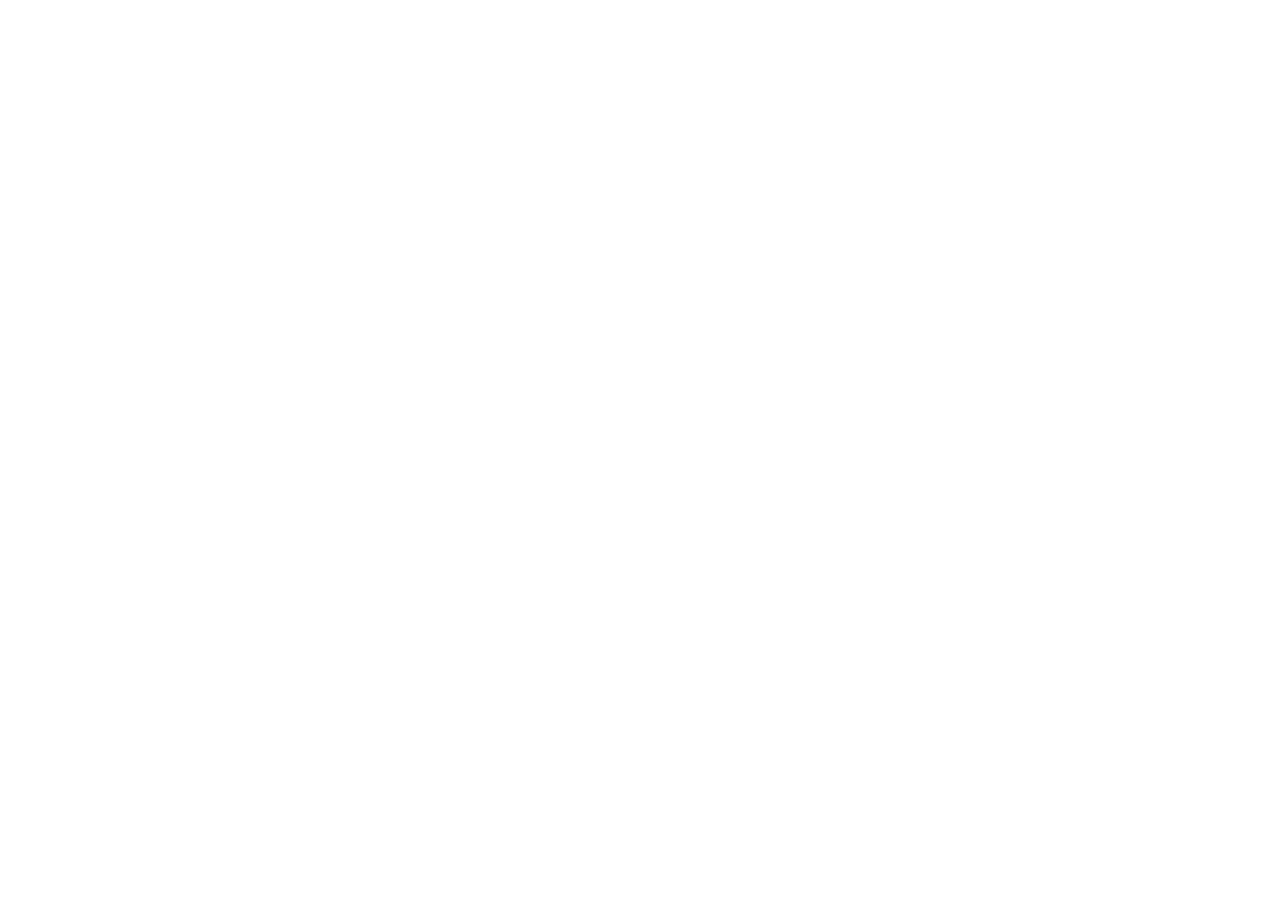
==== index.html @ 56f2c753 "Auto-generated commit" ====
<!doctype html>
<html lang="en">

<head>
  <meta charset="utf-8">
  <title>Cinema</title>
  <base href="https://shmerling86.github.io/ginema/">
  <meta name="viewport" content="width=device-width, initial-scale=1">
  <link rel="icon" type="image/x-icon" href="favicon.ico">
  
  <link rel="stylesheet" href="https://stackpath.bootstrapcdn.com/bootstrap/4.3.1/css/bootstrap.min.css"
    integrity="sha384-ggOyR0iXCbMQv3Xipma34MD+dH/1fQ784/j6cY/iJTQUOhcWr7x9JvoRxT2MZw1T" crossorigin="anonymous">
  <link rel="stylesheet" href="https://use.fontawesome.com/releases/v5.8.1/css/all.css"
    integrity="sha384-50oBUHEmvpQ+1lW4y57PTFmhCaXp0ML5d60M1M7uH2+nqUivzIebhndOJK28anvf" crossorigin="anonymous">

  <script src="https://code.jquery.com/jquery-3.3.1.slim.min.js"
    integrity="sha384-q8i/X+965DzO0rT7abK41JStQIAqVgRVzpbzo5smXKp4YfRvH+8abtTE1Pi6jizo" crossorigin="anonymous">
  </script>
  <script src="https://cdnjs.cloudflare.com/ajax/libs/popper.js/1.14.7/umd/popper.min.js"
    integrity="sha384-UO2eT0CpHqdSJQ6hJty5KVphtPhzWj9WO1clHTMGa3JDZwrnQq4sF86dIHNDz0W1" crossorigin="anonymous">
  </script>
  <script src="https://stackpath.bootstrapcdn.com/bootstrap/4.3.1/js/bootstrap.min.js"
    integrity="sha384-JjSmVgyd0p3pXB1rRibZUAYoIIy6OrQ6VrjIEaFf/nJGzIxFDsf4x0xIM+B07jRM" crossorigin="anonymous">
  </script>
<link rel="stylesheet" href="styles.93866fd1e393ebe50fb5.css"></head>

<body>
  <app-root></app-root>
<script type="text/javascript" src="runtime.26209474bfa8dc87a77c.js"></script><script type="text/javascript" src="es2015-polyfills.c5dd28b362270c767b34.js" nomodule></script><script type="text/javascript" src="polyfills.8bbb231b43165d65d357.js"></script><script type="text/javascript" src="main.4d843d486e27c21eb984.js"></script></body>

</html>
---- styles.93866fd1e393ebe50fb5.css ----
body{background-image:linear-gradient(#fff,#bdbdbd,#fff)}input.ng-invalid.ng-touched{border:1px solid red}
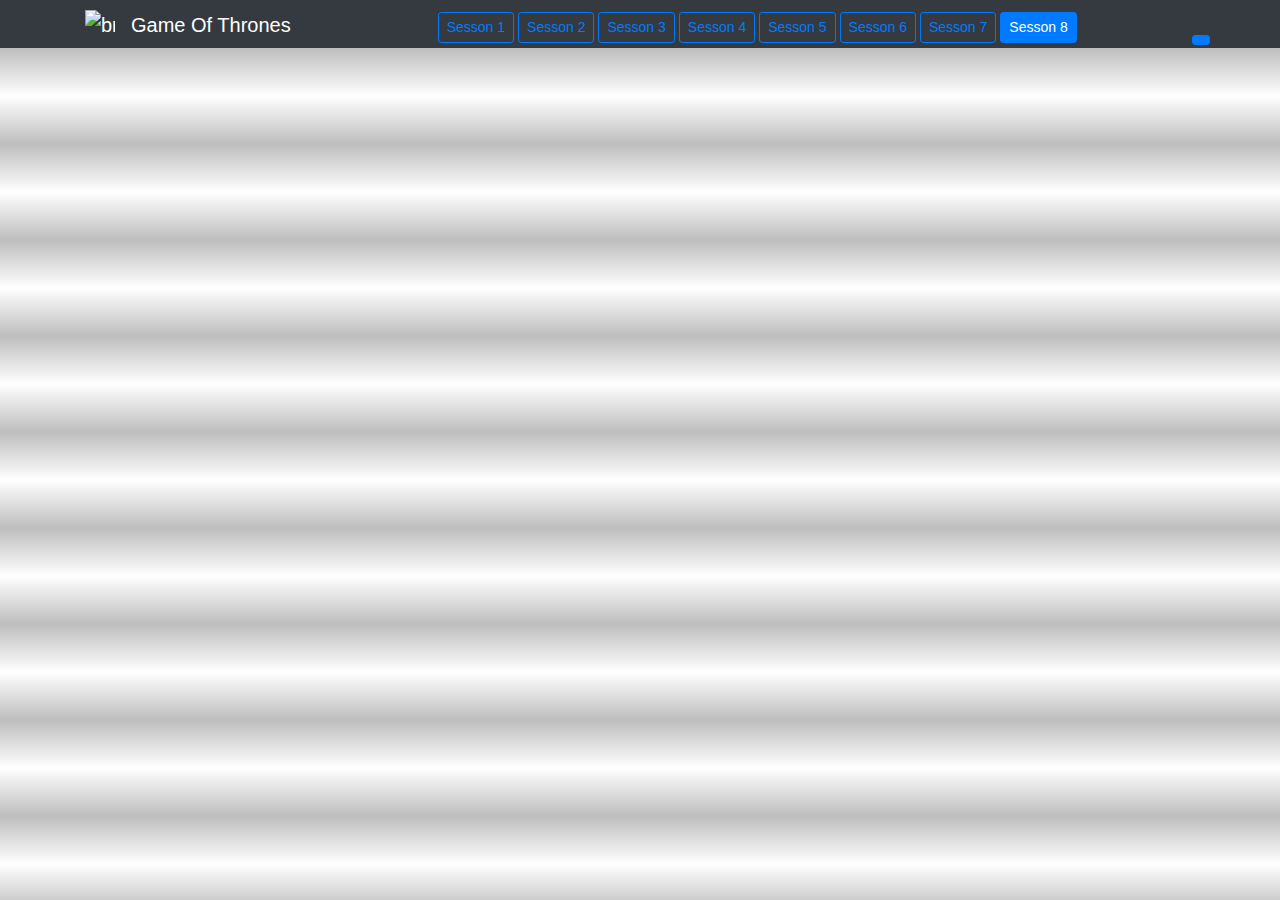
==== commit 5fde5af4: "Auto-generated commit" ====
--- a/index.html
+++ b/index.html
@@ -4,7 +4,7 @@
 <head>
   <meta charset="utf-8">
   <title>Cinema</title>
-  <base href="https://shmerling86.github.io/ginema/">
+  <base href="https://shmerling86.github.io/gameOfThrones/">
   <meta name="viewport" content="width=device-width, initial-scale=1">
   <link rel="icon" type="image/x-icon" href="favicon.ico">
   
@@ -26,6 +26,6 @@
 
 <body>
   <app-root></app-root>
-<script type="text/javascript" src="runtime.26209474bfa8dc87a77c.js"></script><script type="text/javascript" src="es2015-polyfills.c5dd28b362270c767b34.js" nomodule></script><script type="text/javascript" src="polyfills.8bbb231b43165d65d357.js"></script><script type="text/javascript" src="main.4d843d486e27c21eb984.js"></script></body>
+<script type="text/javascript" src="runtime.26209474bfa8dc87a77c.js"></script><script type="text/javascript" src="es2015-polyfills.c5dd28b362270c767b34.js" nomodule></script><script type="text/javascript" src="polyfills.8bbb231b43165d65d357.js"></script><script type="text/javascript" src="main.8deb79db702bce8508de.js"></script></body>
 
 </html>
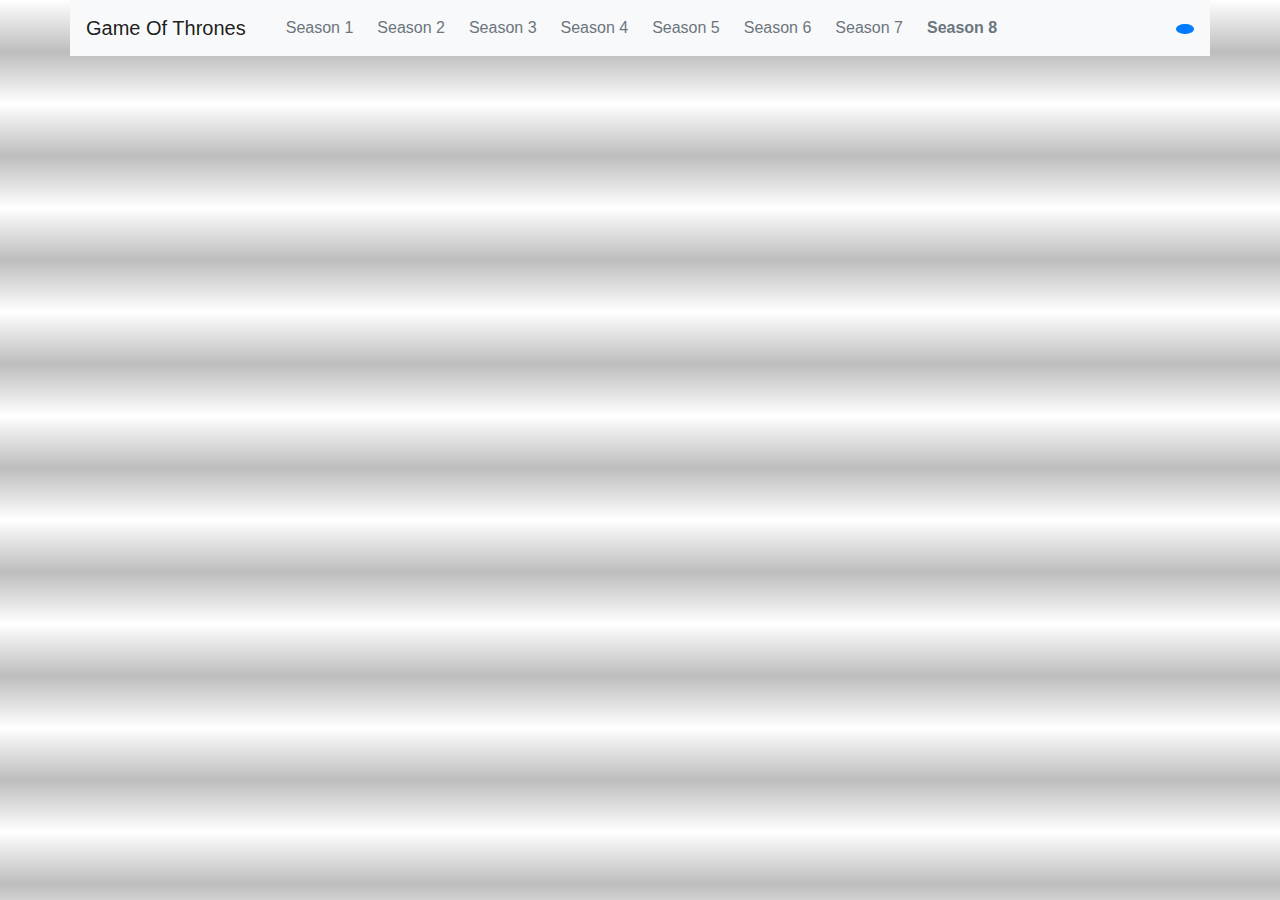
==== commit 1f13208d: "Auto-generated commit" ====
--- a/index.html
+++ b/index.html
@@ -26,6 +26,6 @@
 
 <body>
   <app-root></app-root>
-<script type="text/javascript" src="runtime.26209474bfa8dc87a77c.js"></script><script type="text/javascript" src="es2015-polyfills.c5dd28b362270c767b34.js" nomodule></script><script type="text/javascript" src="polyfills.8bbb231b43165d65d357.js"></script><script type="text/javascript" src="main.8deb79db702bce8508de.js"></script></body>
+<script type="text/javascript" src="runtime.26209474bfa8dc87a77c.js"></script><script type="text/javascript" src="es2015-polyfills.c5dd28b362270c767b34.js" nomodule></script><script type="text/javascript" src="polyfills.8bbb231b43165d65d357.js"></script><script type="text/javascript" src="main.f70efe46648b52cfcf47.js"></script></body>
 
 </html>
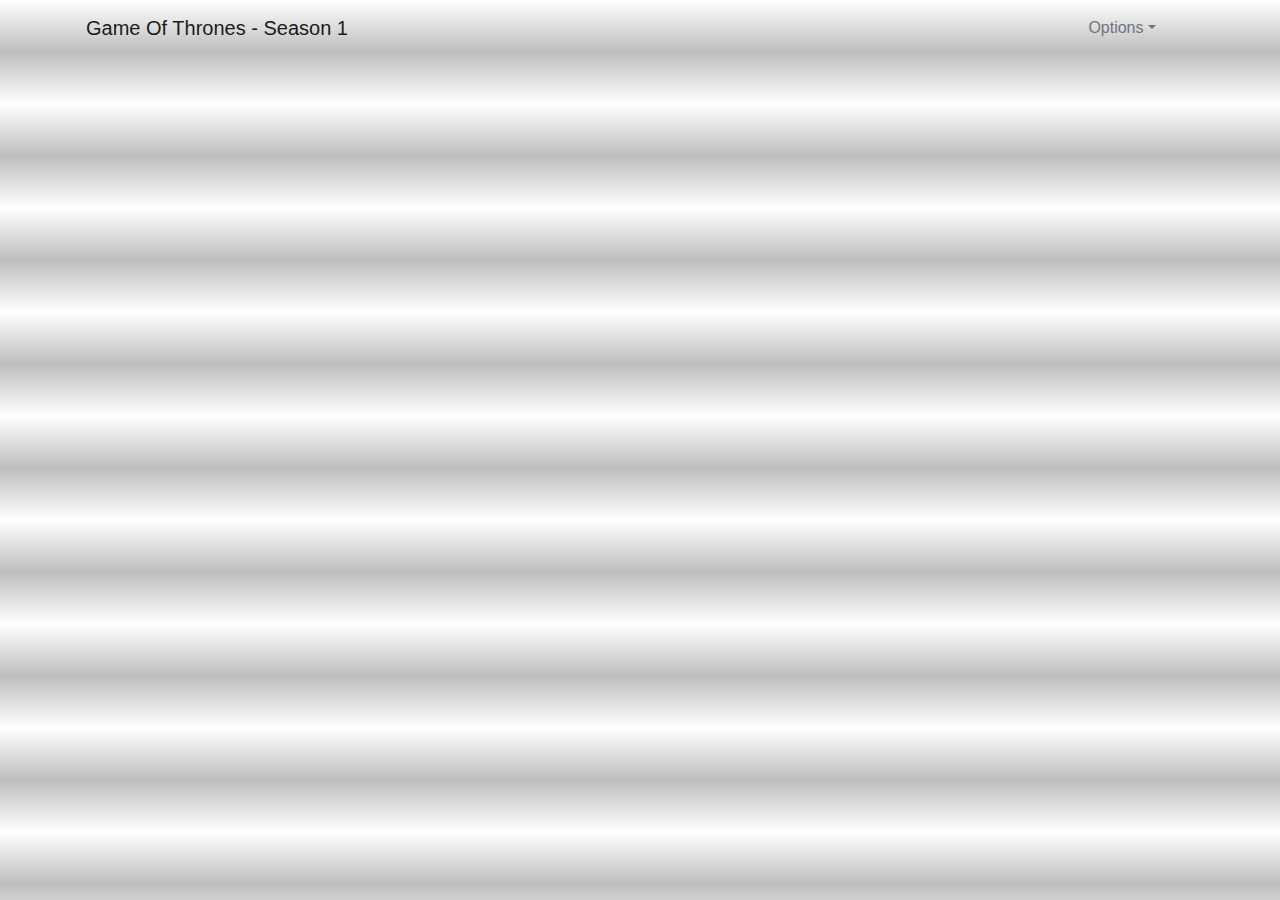
==== commit ea927231: "Auto-generated commit" ====
--- a/index.html
+++ b/index.html
@@ -26,6 +26,6 @@
 
 <body>
   <app-root></app-root>
-<script type="text/javascript" src="runtime.26209474bfa8dc87a77c.js"></script><script type="text/javascript" src="es2015-polyfills.c5dd28b362270c767b34.js" nomodule></script><script type="text/javascript" src="polyfills.8bbb231b43165d65d357.js"></script><script type="text/javascript" src="main.f70efe46648b52cfcf47.js"></script></body>
+<script type="text/javascript" src="runtime.26209474bfa8dc87a77c.js"></script><script type="text/javascript" src="es2015-polyfills.c5dd28b362270c767b34.js" nomodule></script><script type="text/javascript" src="polyfills.8bbb231b43165d65d357.js"></script><script type="text/javascript" src="main.d1f4ed721a3176a22a77.js"></script></body>
 
 </html>
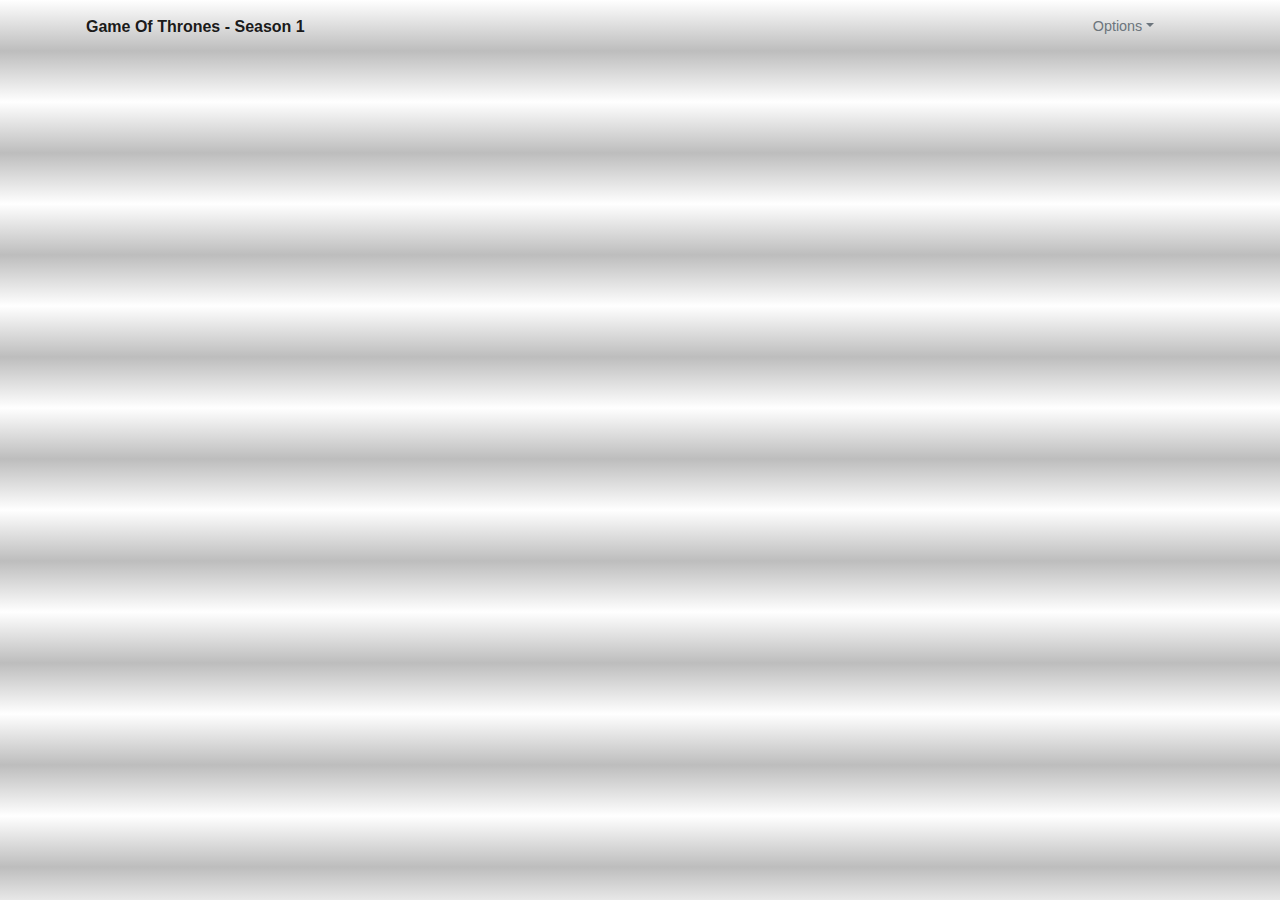
==== commit 4a76cc87: "Auto-generated commit" ====
--- a/index.html
+++ b/index.html
@@ -26,6 +26,6 @@
 
 <body>
   <app-root></app-root>
-<script type="text/javascript" src="runtime.26209474bfa8dc87a77c.js"></script><script type="text/javascript" src="es2015-polyfills.c5dd28b362270c767b34.js" nomodule></script><script type="text/javascript" src="polyfills.8bbb231b43165d65d357.js"></script><script type="text/javascript" src="main.d1f4ed721a3176a22a77.js"></script></body>
+<script type="text/javascript" src="runtime.26209474bfa8dc87a77c.js"></script><script type="text/javascript" src="es2015-polyfills.c5dd28b362270c767b34.js" nomodule></script><script type="text/javascript" src="polyfills.8bbb231b43165d65d357.js"></script><script type="text/javascript" src="main.3c09dfaac0b48429e5fc.js"></script></body>
 
 </html>
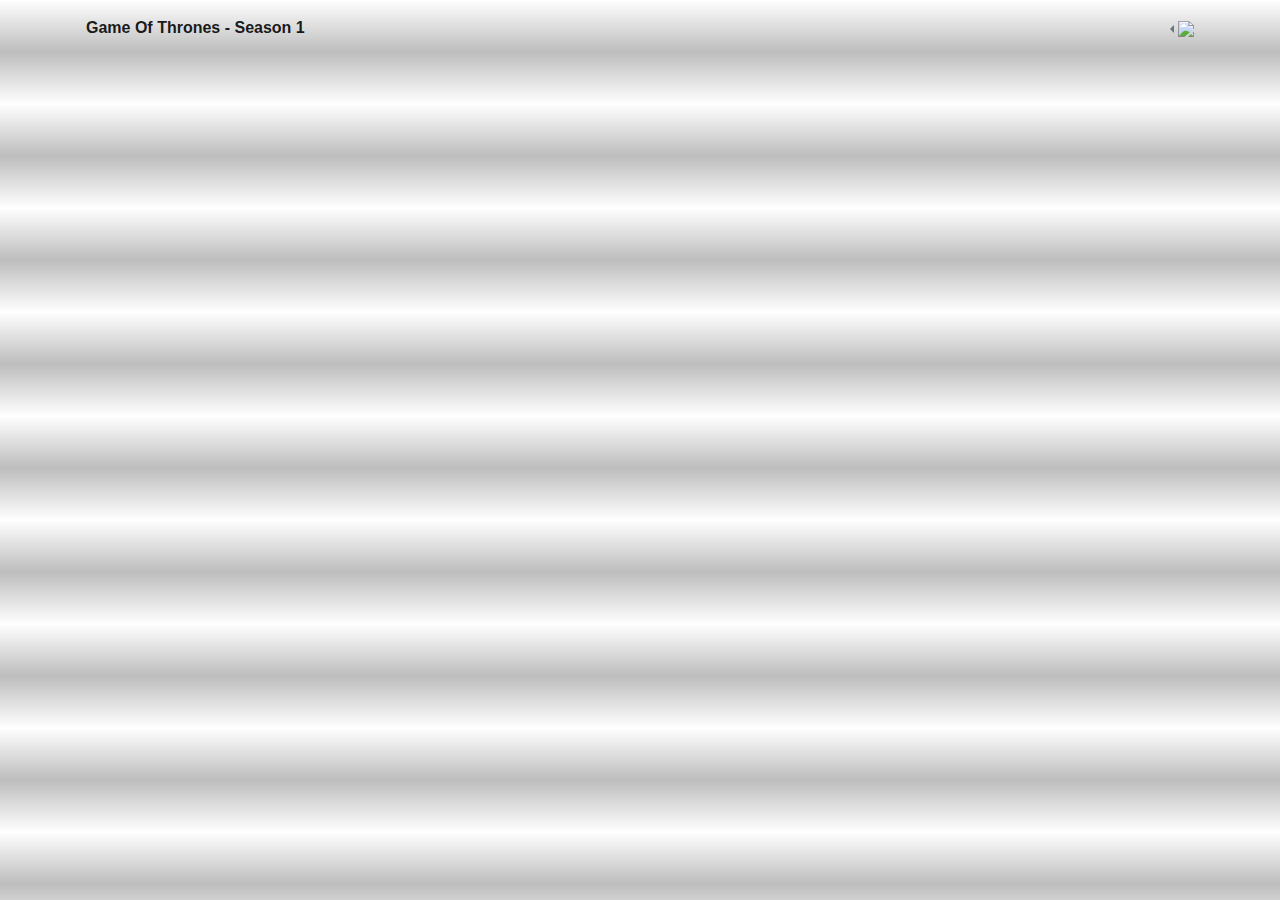
==== commit 8fa5b07b: "Auto-generated commit" ====
--- a/index.html
+++ b/index.html
@@ -26,6 +26,6 @@
 
 <body>
   <app-root></app-root>
-<script type="text/javascript" src="runtime.26209474bfa8dc87a77c.js"></script><script type="text/javascript" src="es2015-polyfills.c5dd28b362270c767b34.js" nomodule></script><script type="text/javascript" src="polyfills.8bbb231b43165d65d357.js"></script><script type="text/javascript" src="main.3c09dfaac0b48429e5fc.js"></script></body>
+<script type="text/javascript" src="runtime.26209474bfa8dc87a77c.js"></script><script type="text/javascript" src="es2015-polyfills.c5dd28b362270c767b34.js" nomodule></script><script type="text/javascript" src="polyfills.8bbb231b43165d65d357.js"></script><script type="text/javascript" src="main.9cf4a35f011dc07532c7.js"></script></body>
 
 </html>
